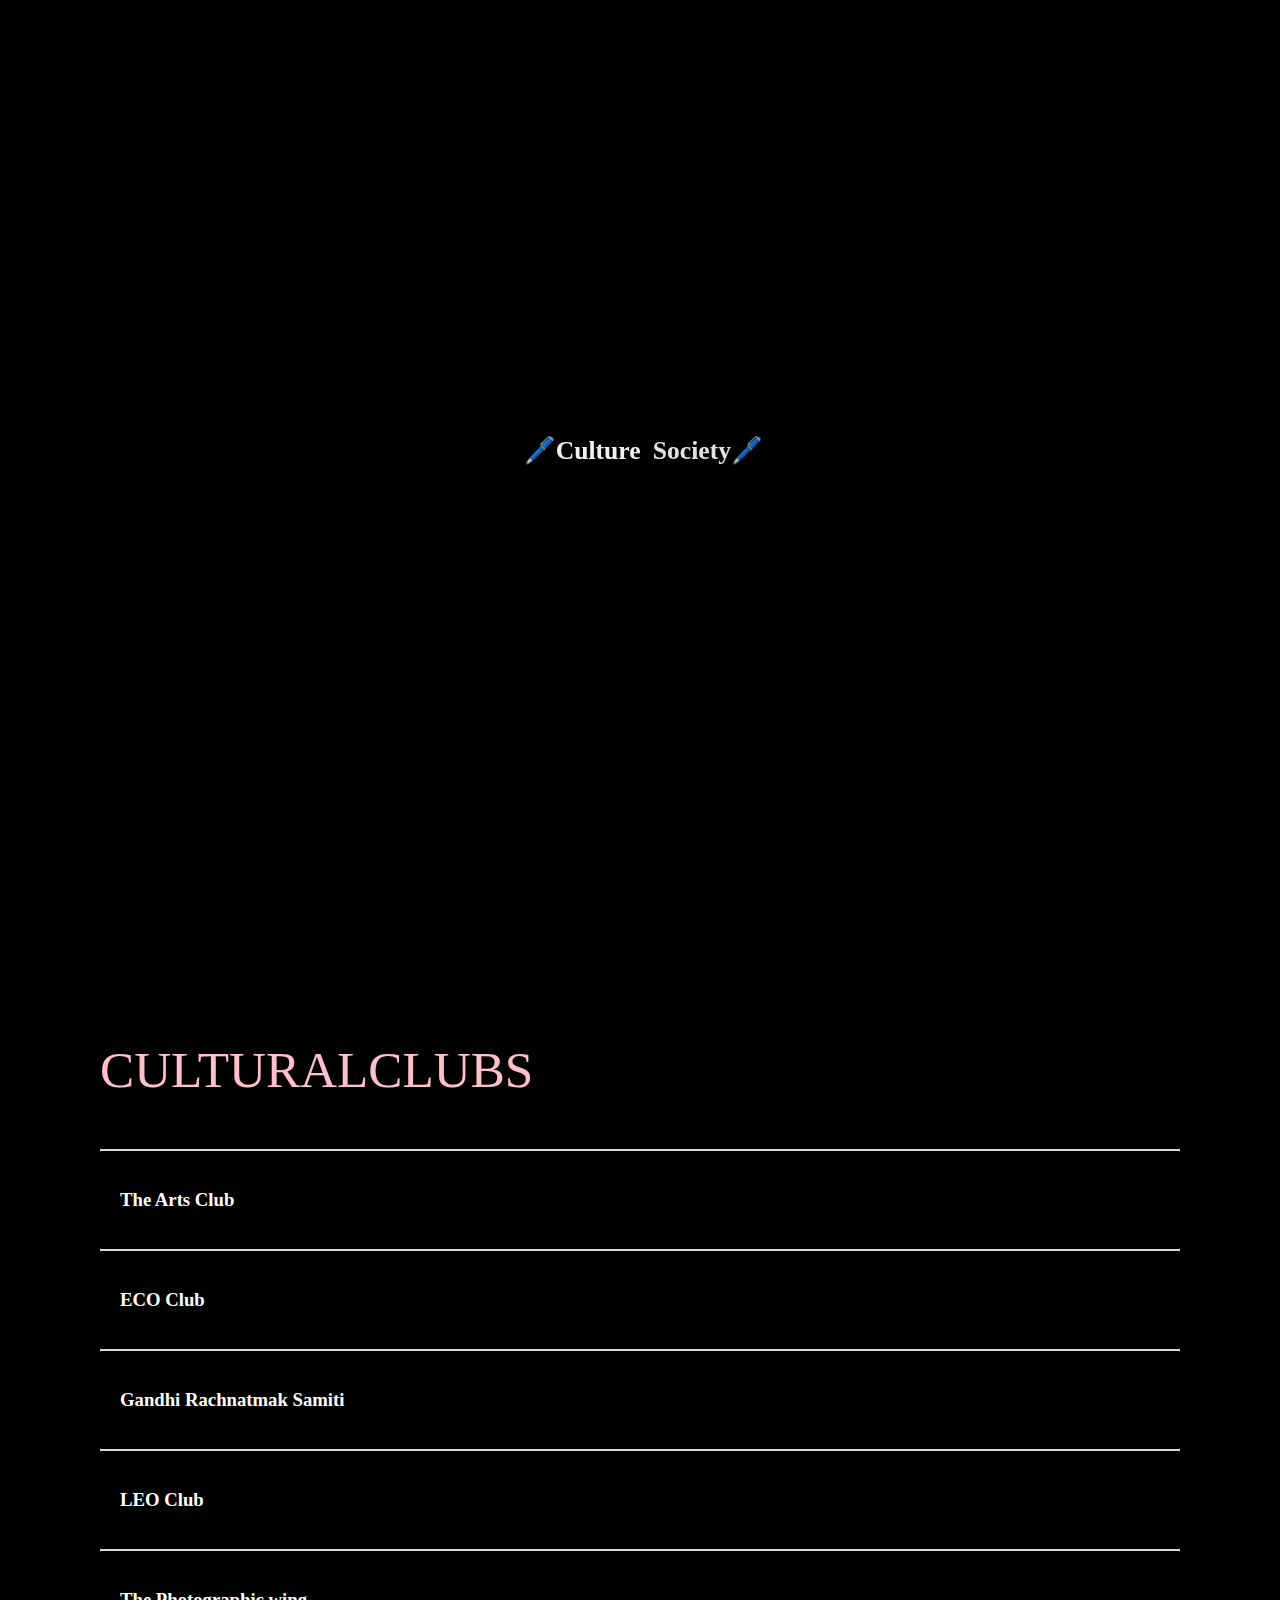
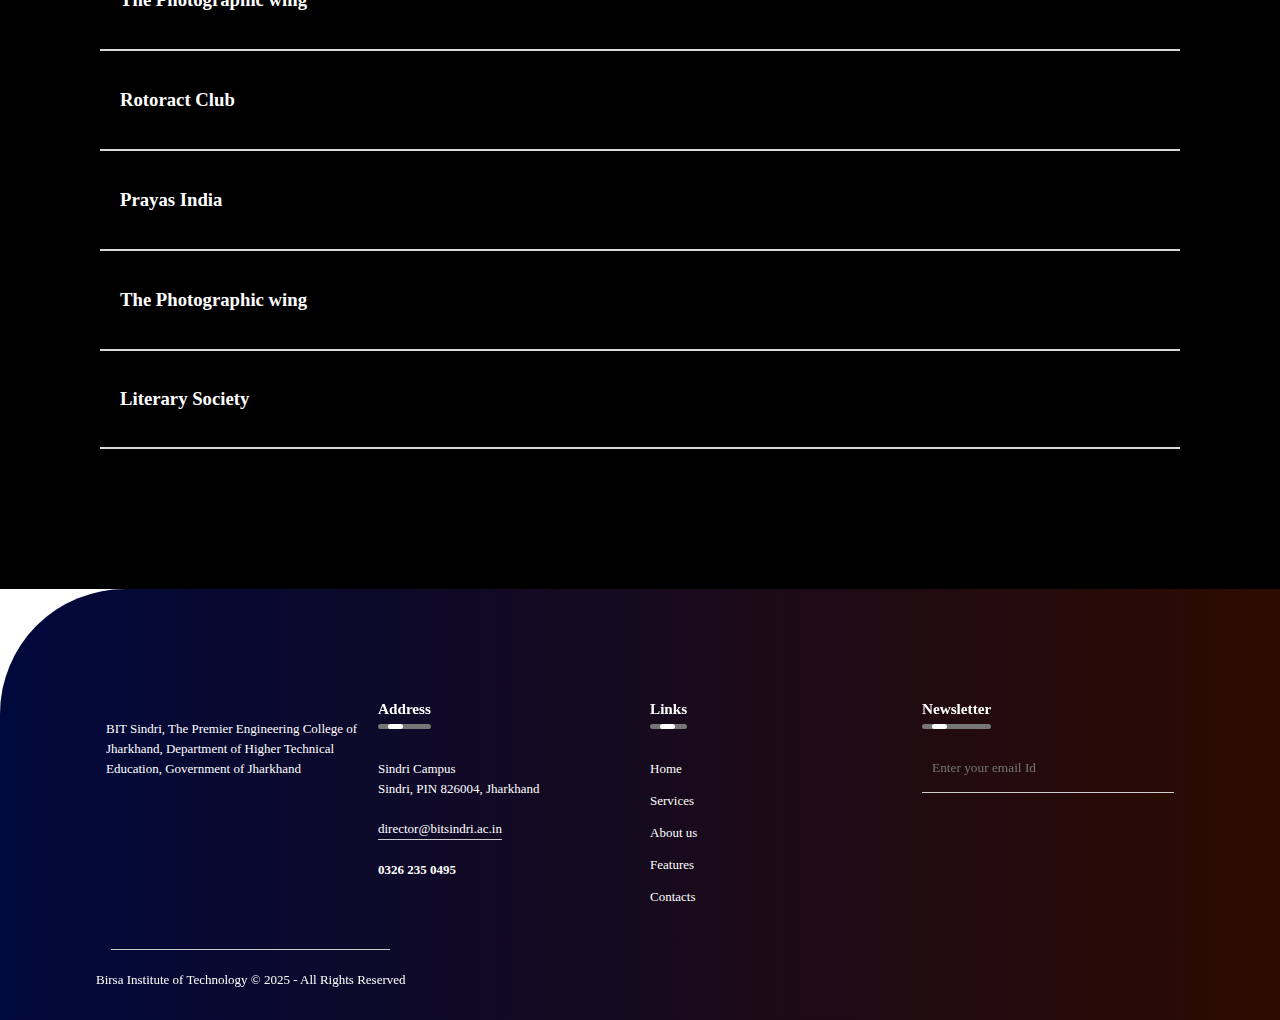
==== CLUBS/culture.html @ 61605481 "Initial Commit" ====
<!DOCTYPE html>
<html lang="en">
<head>
    <meta charset="UTF-8">
    <meta name="viewport" content="width=device-width, initial-scale=1.0">
    <title>Document</title>
    <link rel="stylesheet" href="culture.css">
</head>
<body>
    
    <div id="loader">
        <h3>🖊️Culture</h3>
        <h3>Society🖊️</h3>
        
    </div>
    <div id="nav">
       
        <h5>🖊️CULTURAL CLUB🖊️</h5>
        <div class="overlay"></div>
    </div>
    <div id="purple"></div>
    
<div id="main">
    
    <div id="part1"></div>
    <div id="part2">
        <div id="overlay"></div>
    </div>
    <div id="part3">
    <div id="text-div">
        <h1>CULTURAL</h1>
        <h1>SOCIETY</h1>
        <h1>OF</h1>
        <h1>BIT</h1>
        
    </div>
    </div>
<div id="small-img-div">
    <div id="overlay"></div>
</div>
<div id="vertical-text">
    <marquee><h1>PROMOTING OUR HERITAGE</h1></marquee>
</div>
</div>
<div class="clubs">
    
    <h2><span id ="event">CULTURAL<span>CLUBS</h2>
<div class="box" data-image="hncc.jpg">
<h3>The Arts Club</h3>

</div>

<div class="box" data-image="iete.jpg">
<h3>ECO Club</h3>

</div>

<div class="box" data-image="iste.jpg">
<h3>Gandhi Rachnatmak Samiti</h3>

</div>

<div class="box" data-image="model.jpg">
<h3>LEO Club</h3>


</div>
<div class="box" data-image="sae.jpg">
<h3>The Photographic wing</h3>

</div>
<div class="box" data-image="sae.jpg">
    <h3>Rotoract Club</h3>
    
    </div>
    <div class="box" data-image="sae.jpg">
        <h3>Prayas India</h3>
        
        </div>
        <div class="box" data-image="sae.jpg">
            <h3>The Photographic wing</h3>
            
            </div>   
            <div class="box" data-image="sae.jpg">
                <h3>Literary Society</h3>
                
                </div>            
</div>
<footer>
    <div class="row">
    <div class="col">
        <img src="" class="bitlogo2">
        <p>BIT Sindri, The Premier Engineering College of Jharkhand, Department of Higher Technical Education, Government of Jharkhand</p>
    </div>
    <div class="col">
        <h3>Address<div class="underline"><span></span></div></h3>
        <p>Sindri Campus</p>
        <p>Sindri, PIN 826004, Jharkhand</p>
        <p class = "email-id">director@bitsindri.ac.in

        </p>
        <h4>0326 235 0495</h4>
    </div>
    <div class="col">
        <h3>Links<div class="underline"><span></span></div></h3>
        <ul>
            <li><a href="">Home</a></li>
            <li><a href="">Services</a></li>
            <li><a href="">About us</a></li>
            <li><a href="">Features</a></li>
            <li><a href="">Contacts</a></li>
        </ul>
    </div>
    <div class="col">
        <h3>Newsletter<div class="underline"><span></span></div></h3>
        <form>
            <i class='bx bx-envelope'></i>
            <input type="email" placeholder="Enter your email Id" required>
            <button type="submit"><i class='bx bx-right-arrow-alt'></i></button>
        </form>
        <div class="social-icons">
            <i class='bx bxl-facebook-circle' ></i>
            <i class='bx bxl-twitter' ></i>
            <i class='bx bxl-instagram-alt' ></i>

        </div>
    </div>
    <div>
        <hr>
        <p class="copyright">Birsa Institute of Technology © 2025 - All Rights Reserved</p>
</footer>









<script src="https://cdnjs.cloudflare.com/ajax/libs/gsap/3.12.5/gsap.min.js" integrity="sha512-7eHRwcbYkK4d9g/6tD/mhkf++eoTHwpNM9woBxtPUBWm67zeAfFC+HrdoE2GanKeocly/VxeLvIqwvCdk7qScg==" crossorigin="anonymous" referrerpolicy="no-referrer"></script><!--GSAP-->
<script src= "culture.js"></script>   
</body>
</html>
---- CLUBS/culture.css ----
*{
    margin: 0;
    padding: 0;
    box-sizing: border-box;
    font-family: Roboto;
    
}
html,body{
    height:100%;
    width: 100%;
}
#purple{
    height: 100vh;
    width: 100vw;
    z-index: 100;
    top: 0;
    position: fixed;
    background-color: #EDBFFF ;
    opacity:0;
    display: none;
}
#main{
    height: 100vh;
    width: 100%;
    background:linear-gradient(to right, #00093c, #2d0b00);
    display: flex;
}
#nav{
    position: absolute;
    display: flex;
    align-items: center;
    display: inline;
    justify-content: space-between;
    width: 100%;
    left: 5%;
    top: 5%;
    position: fixed;
    mix-blend-mode: difference;
    z-index: 101;
    transition: opacity ease 0.5s;
}
.overlay {
    position: absolute;
    top: 0;
    left: 0;
    width: 100%;
    height: 100%;
    background-color: #444;
    z-index: 2;
  }
#nav img{
    height: 50px;
    width: 300px;
}
#nav h5{
    font-size: 30px;
    color: white;
}
#part1{
    height: 100%;
    width: 26%;
    
   /* background-color: red;*/
}
#part2{
    height: 100%;
    width: 67%;
    background-color: blue;
    background-image: url(culture.jpg);
    background-size: cover;
    background-position: center;
}
#overlay{
    height: 100%;
    width: 100%;
    background-color: rgba(161, 145, 149, 0.5);
}
#part3{
    height: 100%;
    width: 7%;
    /*background-color: green;*/
    
}
#text-div{
   height: 300px;
   position: absolute;
   width: 400px;
   left: 8%;
   top: 50%;
   transform: translate(0,-50%);
}
#text-div>h1{
    font-size: 85px;
    font-weight: 800;
    line-height: 78px;
    color: white;
    letter-spacing: 8px;
}
#small-img-div{
    height: 400px;
    width: 300px;
    position:absolute;
    background-color: red;
    top:50%;
    right: 5%;
    transform: translate(0,-50%);
    background-image: url(culture2.jpg);
    background-size: cover;
    background-position: center;
}
#vertical-text{
    position: absolute;
    transform-origin: 0% 0%;
    right:-73%;    
    top: -7%;
    transform: rotate(90deg);
}
#vertical-text h1{
    font-size: 70px;
    letter-spacing: 15px;
    font-weight: 900;
    font-family: sans-serif;
    
    -webkit-text-stroke-color:#fff;
    -webkit-text-stroke-width: 2px;
    color: transparent;
}
#loader{
    height: 100%;
    width: 100%;
    z-index:99999999;
    background-color: black;
    position:fixed;
    top:0;
    display: flex;
    justify-content: center;
    align-items: center;
    color: #fff;
    gap:10px;
}
#loader h3{
    font-size: 2vw;
}
.clubs{
    min-height: 100vh;
    width: 100%;
    position: relative;
    z-index: 9;
    padding: 140px 100px;
    background-color: black;
    z-index: 105;
    color: white;
}
.clubs h2{
    font-size: 4vw;
    text-transform: uppercase;
    font-weight: 400;
    margin-bottom: 50px;
}
.box{
    display: flex;
    justify-content: space-between;
    align-items: center;
    height: 100px;
    padding: 0 20px;
    border-top: 2px solid #dadada;
}
.box h3{
    color: white;
}
.box:nth-last-child(1){
    border-bottom: 2px solid #dadada;
}
footer{
    width: 100%;
    position: relative;
    bottom: 0;
    background:linear-gradient(to right, #00093c, #2d0b00);
    color: #fff;
    padding: 100px 0 30px;
    border-top-left-radius: 125px;
    font-size: 13px;
    line-height: 20px;
}
.row{
width: 85%;
margin:auto;
display: flex;
flex-wrap: wrap;
align-items: flex-start;
justify-content: space-between;
}
.col{
    flex-basis: 25%;
    padding:10px;
}
.col:nth-child(2) .col:nth-child(3){
    flex-basis: 15%;
}
.col h3{
    width: fit-content;
    margin-bottom: 40px;
    position: relative;
}
.email-id{
    width: fit-content;
    border-bottom: 1px solid #ccc;
    margin: 20px 0;
}
ul li{
    list-style: none;
    margin-bottom: 12px;
}
ul li a{
    text-decoration: none;
    color: #fff;
}
form{
    padding-bottom: 15px;
    display: flex;
    align-items: center;
    justify-content: space-between;
    border-bottom: 1px solid #ccc ;
    margin-bottom: 50px;
}
form .bx{
    font-size: 18px;
    margin-right: 10px;
}
form input{
    width:100%;
    background:transparent;
    color: #ccc;
    border:0;
    outline: none;
}
form button{
    background:transparent;
    border: 0;
    outline: none;
    cursor: pointer;
}
form button .bx{
    font-size: 16px;
    color: #ccc;
}
.social-icons .bx{
    width:40px;
    height: 40px;
    border-radius: 50%;
    text-align: center;
    line-height: 40px;
    font-size: 20px;
    color:#000;
    background: #fff;
    margin-right: 15px;
    cursor: pointer;
}
hr{
    width:90%;
    border: 0;
    border-bottom: 1px solid #ccc;
    margin: 20px auto;
}
.copyright{
    text-align: center;
}
.underline{
    width:100%;
    height:5px;
    background: #767676;
    border-radius: 3px;
    position: absolute;
    top:25px;
    left:0;
    overflow: hidden;
}
.underline span{
    width: 15px;
    height: 100%;
    background: #fff;
    border-radius: 3px;
    position: absolute;
    top:0;
    left: 10px;
    animation: moving 2s linear infinite;
}
@keyframes moving{
    0%{
        left: -20px;
    }
    100%{
        left: 100%;
    }
}
@media (max-width : 700px){
    footer{
        bottom: unset;
    }  .col{
        flex-basis: 100%;
       
    }
    .col:nth-child(2) .col:nth-child(3){
        flex-basis: 100%;
}
}
#event{
    color:pink;
}
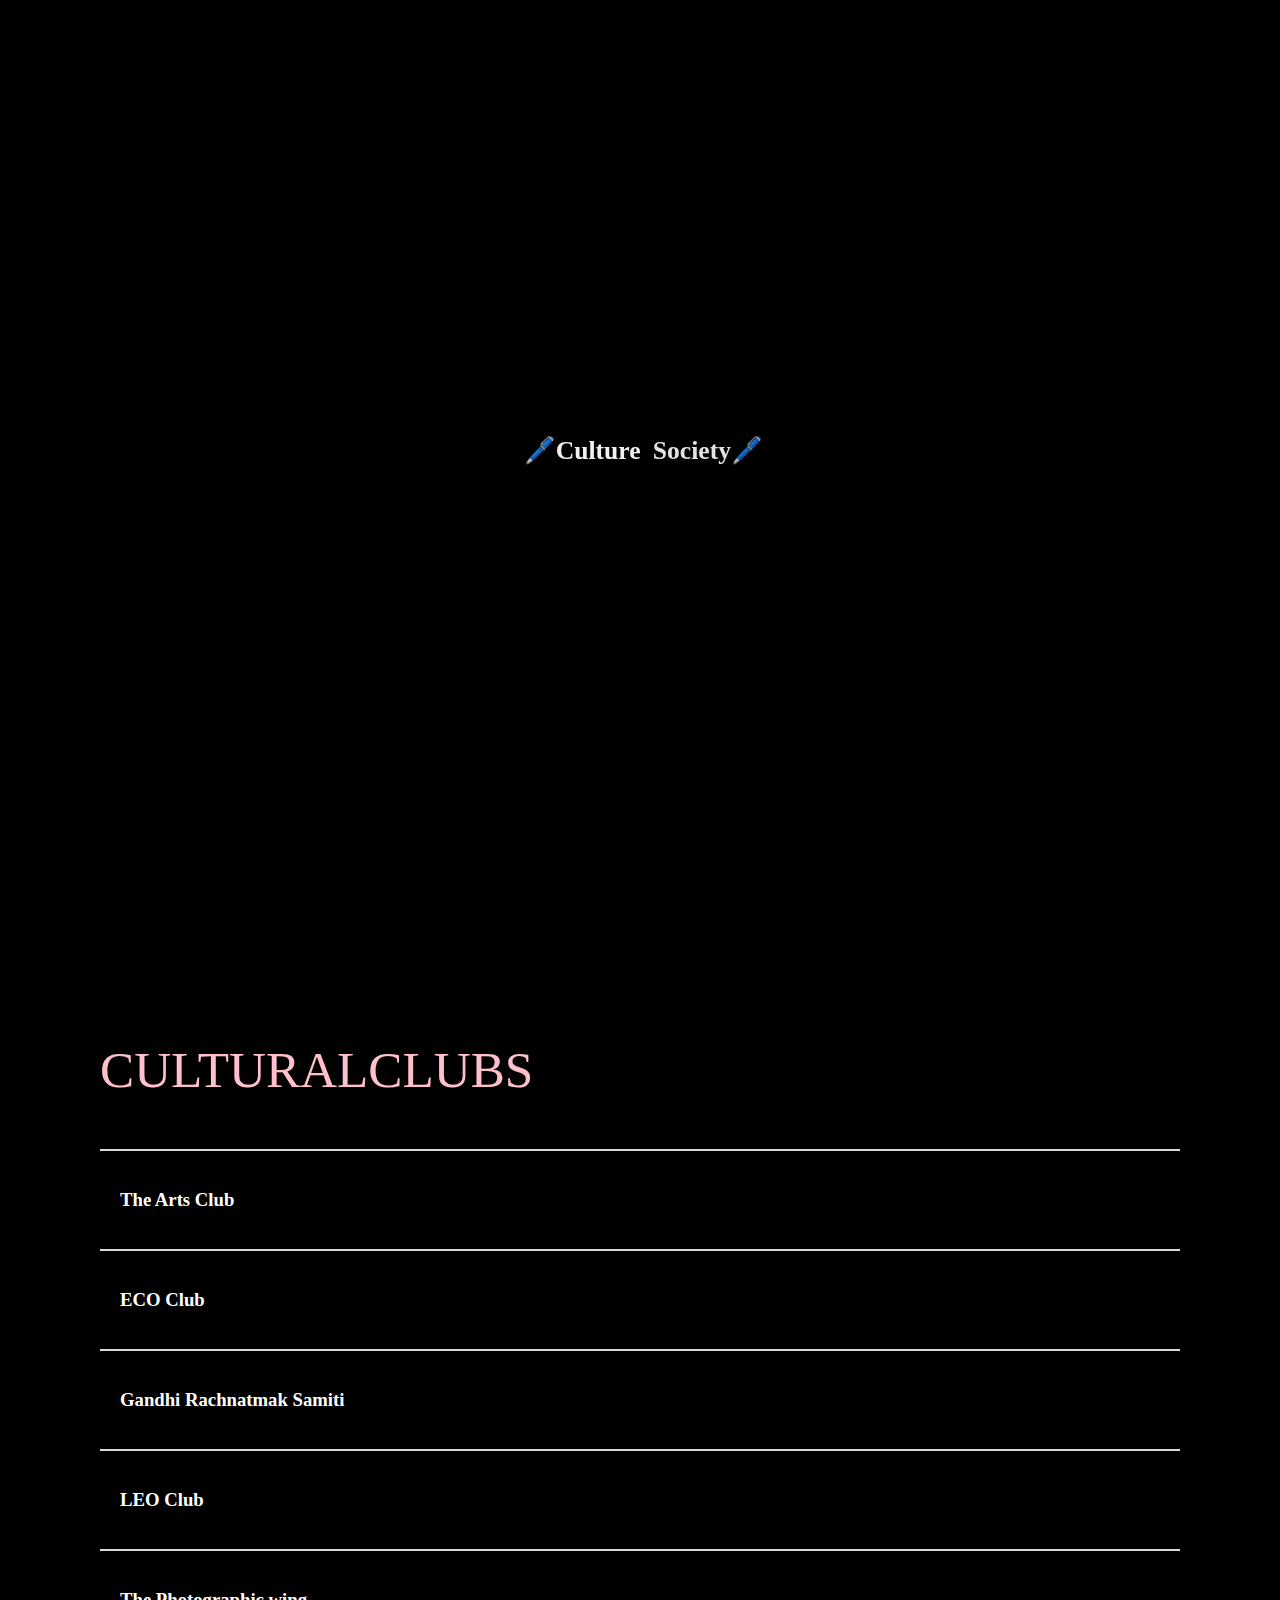
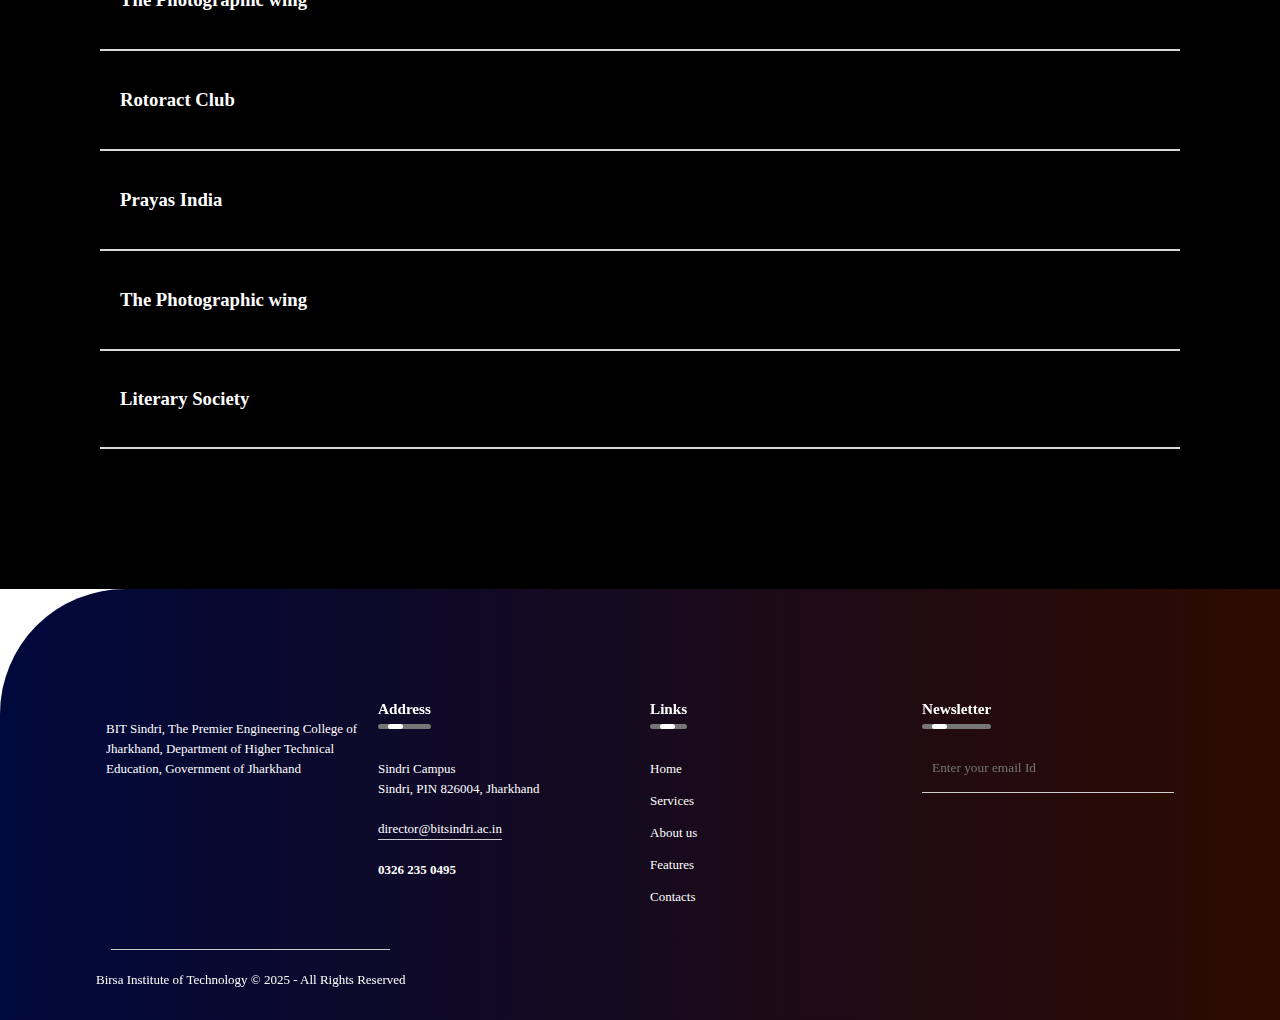
==== commit 1a4534c3: "Minor changes" ====
--- a/CLUBS/culture.html
+++ b/CLUBS/culture.html
@@ -3,16 +3,17 @@
 <head>
     <meta charset="UTF-8">
     <meta name="viewport" content="width=device-width, initial-scale=1.0">
-    <title>Document</title>
+    <title>CULTURAL CLUB</title>
     <link rel="stylesheet" href="culture.css">
 </head>
 <body>
-    
+    <!--loader page-->
     <div id="loader">
         <h3>🖊️Culture</h3>
         <h3>Society🖊️</h3>
         
     </div>
+    <!--nav-bar-->
     <div id="nav">
        
         <h5>🖊️CULTURAL CLUB🖊️</h5>
--- a/CLUBS/culture.css
+++ b/CLUBS/culture.css
@@ -19,6 +19,7 @@
     opacity:0;
     display: none;
 }
+
 #main{
     height: 100vh;
     width: 100%;
@@ -60,7 +61,7 @@
     height: 100%;
     width: 26%;
     
-   /* background-color: red;*/
+
 }
 #part2{
     height: 100%;
@@ -78,7 +79,7 @@
 #part3{
     height: 100%;
     width: 7%;
-    /*background-color: green;*/
+    
     
 }
 #text-div{
